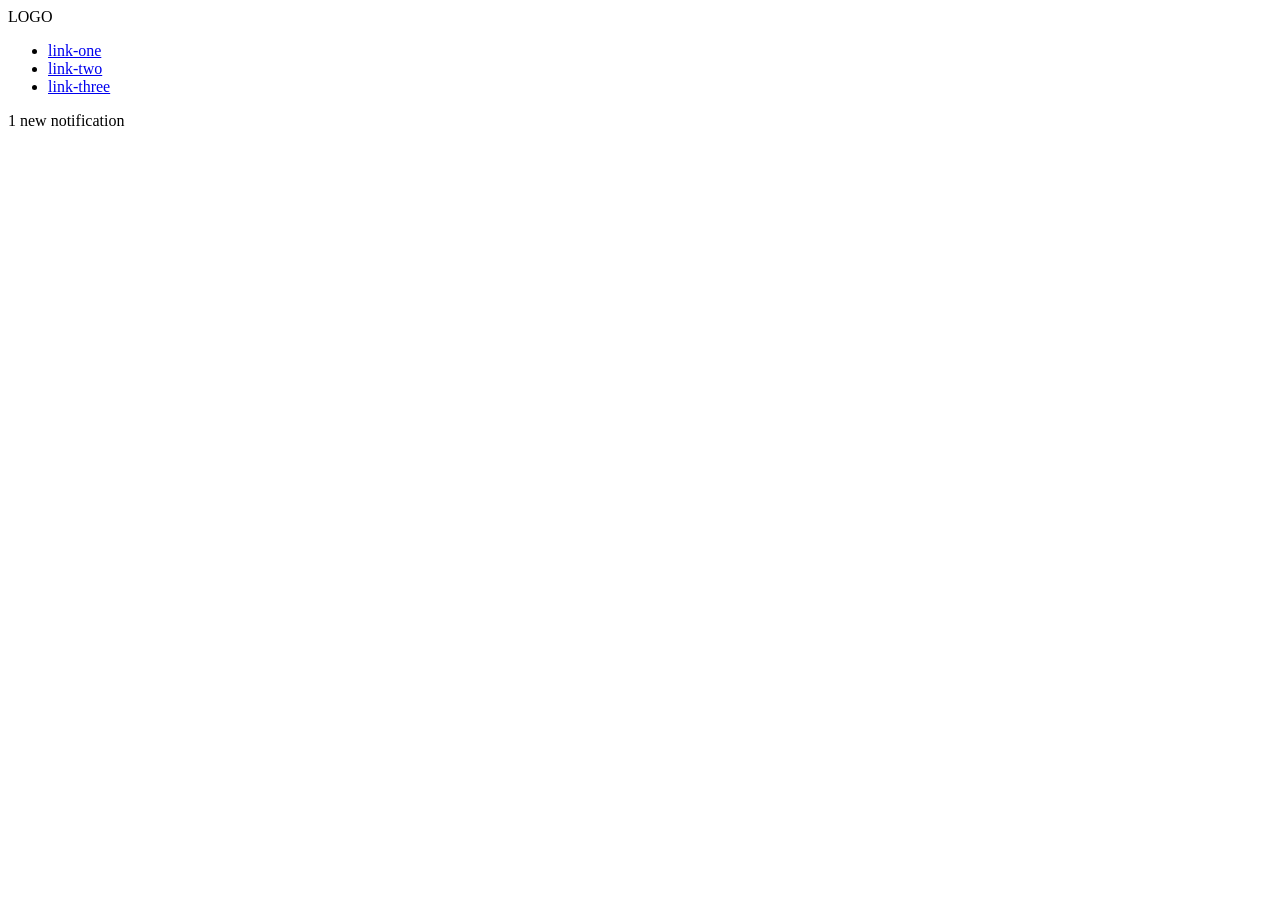
==== foundations/flex/03-flex-header-2/index.html @ e1c156d9 "Add containers to separate items that go on the left and right of the header" ====
<!DOCTYPE html>
<html lang="en">
  <head>
    <meta charset="UTF-8">
    <meta http-equiv="X-UA-Compatible" content="IE=edge">
    <meta name="viewport" content="width=device-width, initial-scale=1.0">
    <title>Flex Header 2</title>
    <link rel="stylesheet" href="style.css">
  </head>
  <body>
    <div class="header">
      <div class="left-items">
        <div class="logo">
          LOGO
        </div>
        <ul class="links">
          <li><a href="https://google.com">link-one</a></li>
          <li><a href="https://google.com">link-two</a></li>
          <li><a href="https://google.com">link-three</a></li>
        </ul>
      </div>
      <div class="right-items>
        <button class="notifications">
          1 new notification
        </button>
        <div class="profile-image"></div>
      </div>
    </div>
  </body>
</html>
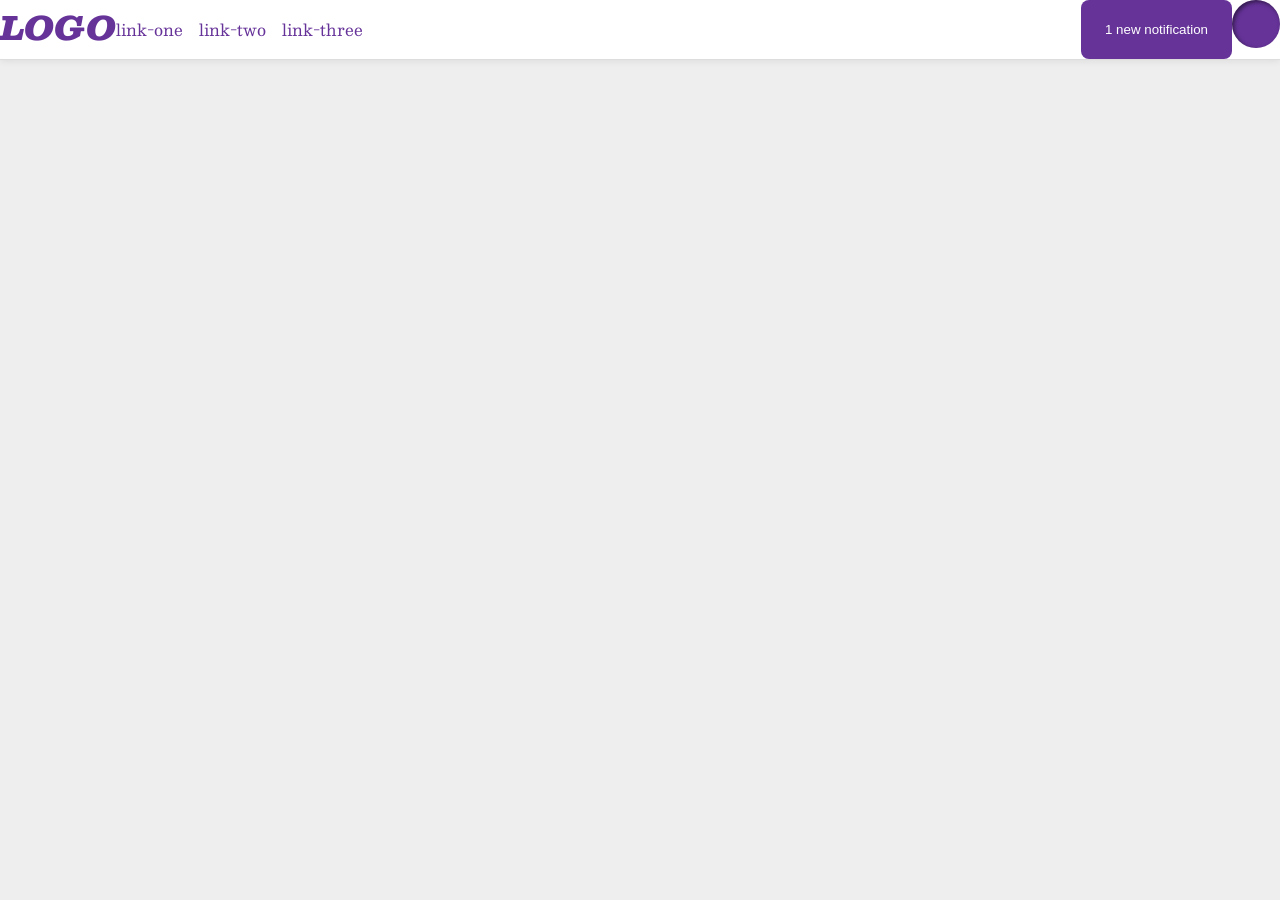
==== commit cf0223f7: "Add missing closing apostrophe to right-items class" ====
--- a/foundations/flex/03-flex-header-2/index.html
+++ b/foundations/flex/03-flex-header-2/index.html
@@ -19,7 +19,7 @@
           <li><a href="https://google.com">link-three</a></li>
         </ul>
       </div>
-      <div class="right-items>
+      <div class="right-items">
         <button class="notifications">
           1 new notification
         </button>
--- a/foundations/flex/03-flex-header-2/style.css
+++ b/foundations/flex/03-flex-header-2/style.css
@@ -0,0 +1,63 @@
+/* this is some magical font-importing.  
+you'll learn about it later. */
+@import url('https://fonts.googleapis.com/css2?family=Besley:ital,wght@0,400;1,900&display=swap');
+
+body {
+  margin: 0;
+  background: #eee;
+  font-family: Besley, serif;
+}
+
+.header {
+  background: white;
+  border-bottom: 1px solid #ddd;
+  box-shadow: 0 0 8px rgba(0,0,0,.1);
+
+  display: flex;
+  justify-content: space-between;
+}
+
+.profile-image {
+  background: rebeccapurple;
+  box-shadow: inset 2px 2px 4px rgba(0,0,0,.5);
+  border-radius: 50%;
+  width: 48px;
+  height: 48px;
+}
+
+.logo {
+  color: rebeccapurple;
+  font-size: 32px;
+  font-weight: 900;
+  font-style: italic;
+}
+
+.left-items {
+  display: flex;
+}
+
+.right-items {
+  display: flex;
+}
+
+button {
+  border: none;
+  border-radius: 8px;
+  background: rebeccapurple;
+  color: white;
+  padding: 8px 24px;
+}
+
+a {
+  /* this removes the line under our links */
+  text-decoration: none;
+  color: rebeccapurple;
+}
+
+ul {
+  list-style-type: none;
+
+  display: flex;
+  padding: 0px;
+  gap: 16px;
+}
